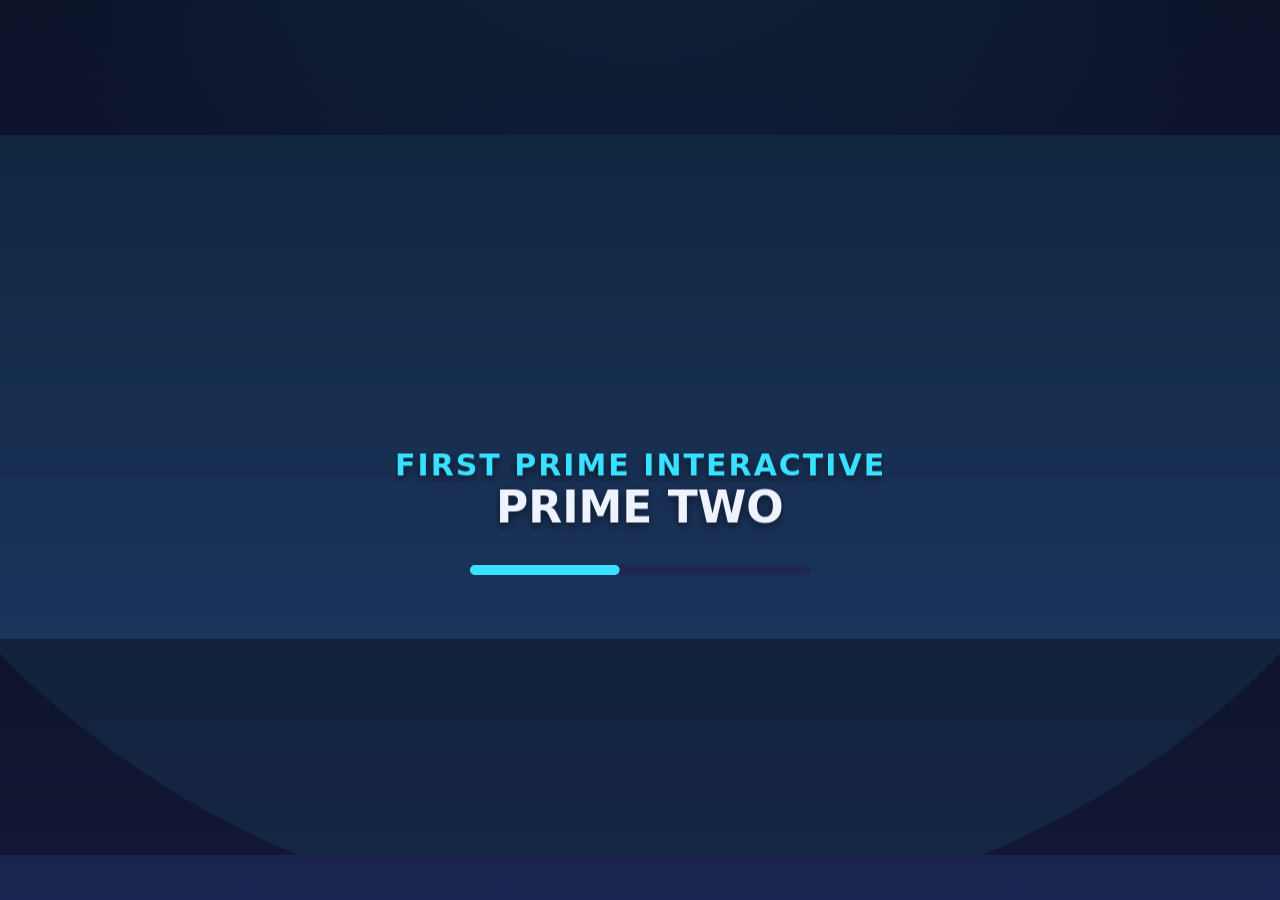
==== prime-interactive/prime-two/game-01/index.html @ 515ae90f "feat: cria primeiro game premium do Prime Two PRIME TWO — The English Adventure (Game 01): aventura " ====
<!DOCTYPE html>
<html lang="pt-BR">
<head>
  <meta charset="UTF-8" />
  <meta name="viewport" content="width=device-width, initial-scale=1.0, maximum-scale=1.0, user-scalable=no, viewport-fit=cover" />
  <meta name="theme-color" content="#0b1026" />
  <meta name="description" content="PRIME TWO — The English Adventure · Jogo educacional premium da First Prime Interactive (versão de homologação, conteúdo demonstrativo)." />
  <title>PRIME TWO — The English Adventure | First Prime Interactive</title>
  <link rel="stylesheet" href="css/style.css" />
</head>
<body>
  <div id="game-container">
    <div id="rotate-hint" aria-hidden="true">
      <div class="rh-icon">📱↻</div>
      <div class="rh-title">Gire o dispositivo</div>
      <div class="rh-text">Para a melhor experiência, use o modo paisagem (horizontal).</div>
    </div>
    <div id="boot-loader">
      <div class="bl-brand">FIRST PRIME INTERACTIVE</div>
      <div class="bl-title">PRIME TWO</div>
      <div class="bl-sub">THE ENGLISH ADVENTURE</div>
      <div class="bl-spinner"></div>
      <div class="bl-hint">Carregando… toque na tela para ativar o áudio</div>
    </div>
  </div>

  <!-- Biblioteca -->
  <script src="lib/phaser.min.js"></script>

  <!-- Dados / Conteúdo (PLACEHOLDER — substituível) -->
  <script src="js/data/content.js"></script>

  <!-- Managers -->
  <script src="js/managers/GameState.js"></script>
  <script src="js/managers/AudioManager.js"></script>
  <script src="js/managers/SubtitleManager.js"></script>

  <!-- UI Kit -->
  <script src="js/ui/theme.js"></script>
  <script src="js/ui/quiz.js"></script>
  <script src="js/ui/hud.js"></script>
  <script src="js/ui/flow.js"></script>

  <!-- Cenas -->
  <script src="js/scenes/BootScene.js"></script>
  <script src="js/scenes/PreloadScene.js"></script>
  <script src="js/scenes/MenuScene.js"></script>
  <script src="js/scenes/IntroScene.js"></script>
  <script src="js/scenes/VocabularyScene.js"></script>
  <script src="js/scenes/ListeningScene.js"></script>
  <script src="js/scenes/ConversationScene.js"></script>
  <script src="js/scenes/LanguageScene.js"></script>
  <script src="js/scenes/FinalScene.js"></script>
  <script src="js/scenes/ResultScene.js"></script>

  <!-- Config + Boot -->
  <script src="js/config.js"></script>
  <script src="js/main.js"></script>
</body>
</html>
---- prime-interactive/prime-two/game-01/css/style.css ----
/* =============================================================================
 *  PRIME TWO — The English Adventure · estilos do container e overlays DOM
 * ===========================================================================*/
:root {
  --bg: #0b1026;
  --accent: #38e1ff;
  --gold: #ffcf5c;
  --text: #eef3ff;
  --dim: #9fb0d8;
  --font: "Segoe UI", "Trebuchet MS", system-ui, -apple-system, Arial, sans-serif;
}

* { box-sizing: border-box; }

html, body {
  margin: 0; padding: 0; height: 100%; width: 100%;
  background: var(--bg);
  color: var(--text);
  font-family: var(--font);
  overflow: hidden;
  overscroll-behavior: none;
  -webkit-tap-highlight-color: transparent;
  touch-action: manipulation;
}

#game-container {
  position: fixed; inset: 0;
  width: 100vw; height: 100vh; height: 100dvh;
  display: flex; align-items: center; justify-content: center;
  background:
    radial-gradient(1200px 600px at 50% -10%, rgba(56,225,255,0.10), transparent 60%),
    linear-gradient(180deg, #0b1026 0%, #1b2450 100%);
}

canvas { display: block; touch-action: none; }

/* ---- Boot loader ---- */
#boot-loader {
  position: absolute; inset: 0; z-index: 30;
  display: flex; flex-direction: column; align-items: center; justify-content: center;
  gap: 8px; text-align: center; padding: 20px;
}
.bl-brand { letter-spacing: 4px; font-size: 15px; color: var(--accent); font-weight: 700; }
.bl-title { font-size: 56px; font-weight: 800; text-shadow: 0 4px 18px rgba(0,0,0,0.6); }
.bl-sub   { font-size: 22px; font-weight: 700; color: var(--gold); text-shadow: 0 0 16px rgba(255,207,92,0.5); }
.bl-hint  { font-size: 13px; color: var(--dim); margin-top: 14px; }
.bl-spinner {
  margin-top: 22px; width: 46px; height: 46px; border-radius: 50%;
  border: 4px solid rgba(56,225,255,0.2); border-top-color: var(--accent);
  animation: spin 0.9s linear infinite;
}
@keyframes spin { to { transform: rotate(360deg); } }

/* ---- Barra de legendas (overlay sobre o canvas) ---- */
#subtitle-bar {
  position: absolute; left: 50%; bottom: 3.5%;
  transform: translateX(-50%);
  width: min(90%, 900px);
  z-index: 40;
  pointer-events: none;
  text-align: center;
  opacity: 0; transition: opacity 0.25s ease;
}
#subtitle-bar.visible { opacity: 1; }
#subtitle-bar .sub-en {
  display: inline-block;
  background: rgba(6,10,24,0.82);
  border: 1px solid rgba(56,225,255,0.35);
  border-radius: 12px;
  padding: 10px 22px;
  font-size: clamp(16px, 2.4vw, 24px);
  font-weight: 700;
  line-height: 1.35;
  text-shadow: 0 2px 6px rgba(0,0,0,0.6);
  box-shadow: 0 6px 24px rgba(0,0,0,0.4);
}
#subtitle-bar .sub-pt {
  margin-top: 6px;
  display: inline-block;
  background: rgba(6,10,24,0.7);
  border-radius: 10px;
  padding: 6px 16px;
  font-size: clamp(13px, 1.8vw, 18px);
  color: var(--gold);
  font-weight: 600;
}

/* Acessibilidade: fonte grande */
#subtitle-bar.large-font .sub-en { font-size: clamp(22px, 3.2vw, 32px); }
#subtitle-bar.large-font .sub-pt { font-size: clamp(17px, 2.4vw, 24px); }

/* Acessibilidade: alto contraste */
#subtitle-bar.high-contrast .sub-en {
  background: #000; color: #fff; border-color: #fff; text-shadow: none;
}
#subtitle-bar.high-contrast .sub-pt { background: #000; color: #ffe066; }

body.high-contrast #game-container { background: #000; }

/* Responsivo — orientação retrato (celular em pé) */
@media (max-width: 640px) {
  .bl-title { font-size: 40px; }
  .bl-sub { font-size: 17px; }
}

/* Overlay: sugerir modo paisagem em celulares no retrato */
#rotate-hint {
  position: fixed; inset: 0; z-index: 50;
  display: none;
  flex-direction: column; align-items: center; justify-content: center;
  gap: 14px; text-align: center; padding: 30px;
  background: linear-gradient(180deg, #0b1026, #1b2450);
}
.rh-icon { font-size: 64px; animation: rock 1.6s ease-in-out infinite; }
.rh-title { font-size: 26px; font-weight: 800; color: var(--accent); }
.rh-text { font-size: 16px; color: var(--dim); max-width: 320px; line-height: 1.5; }
@keyframes rock { 0%,100% { transform: rotate(-12deg); } 50% { transform: rotate(12deg); } }

/* Mostra apenas em telas pequenas no modo retrato */
@media (max-width: 820px) and (orientation: portrait) {
  #rotate-hint { display: flex; }
}
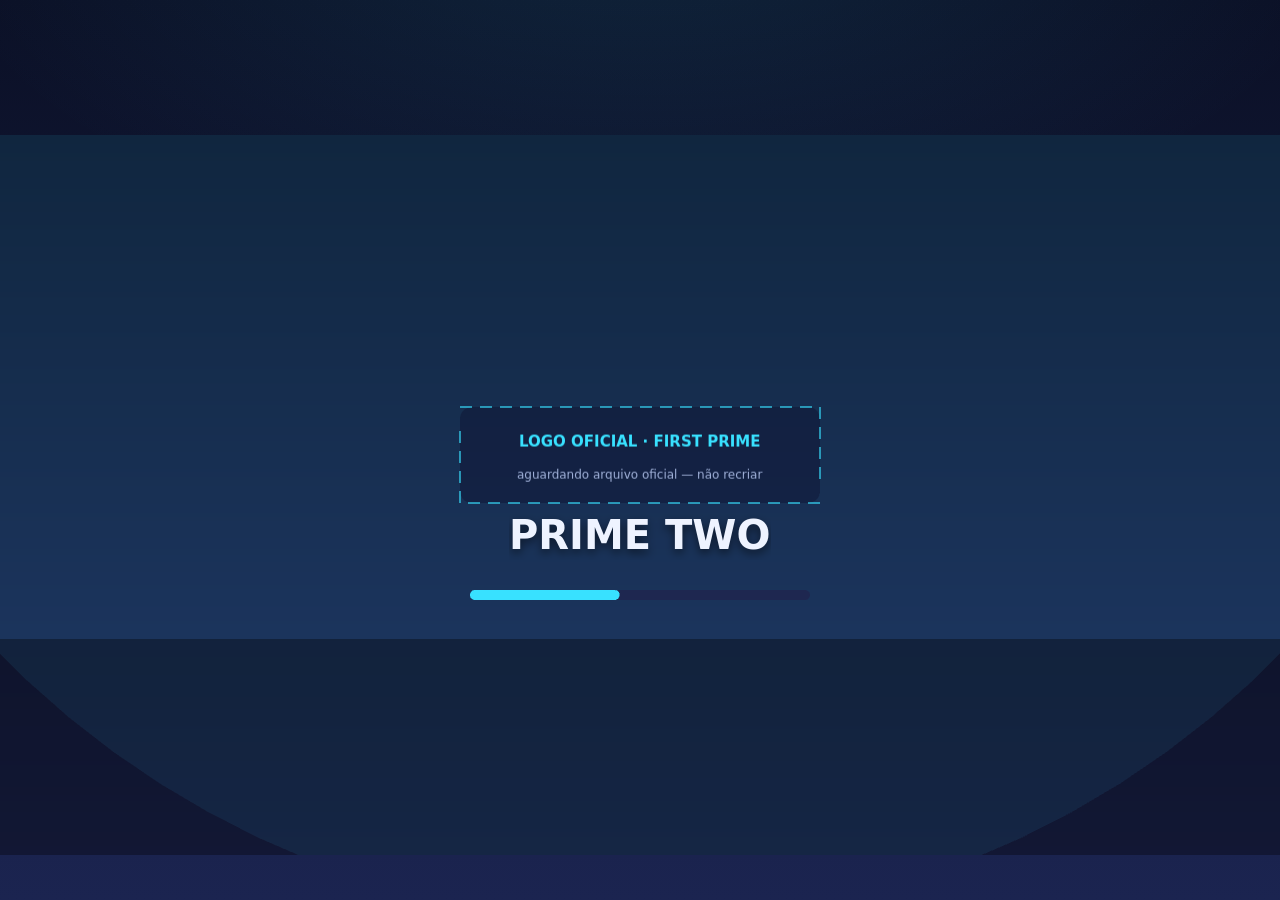
==== commit 8a2a7c79: "fix: usa slot de logo oficial First Prime (remove wordmark recriado) Correção de identidade visual o" ====
--- a/prime-interactive/prime-two/game-01/index.html
+++ b/prime-interactive/prime-two/game-01/index.html
@@ -16,7 +16,7 @@
       <div class="rh-text">Para a melhor experiência, use o modo paisagem (horizontal).</div>
     </div>
     <div id="boot-loader">
-      <div class="bl-brand">FIRST PRIME INTERACTIVE</div>
+      <div class="bl-logo-slot">LOGO OFICIAL · FIRST PRIME<br><span>aguardando arquivo oficial — não recriar</span></div>
       <div class="bl-title">PRIME TWO</div>
       <div class="bl-sub">THE ENGLISH ADVENTURE</div>
       <div class="bl-spinner"></div>
@@ -29,6 +29,8 @@
 
   <!-- Dados / Conteúdo (PLACEHOLDER — substituível) -->
   <script src="js/data/content.js"></script>
+  <!-- Identidade visual (logo oficial First Prime — placeholder até receber arquivo) -->
+  <script src="js/data/brand.js"></script>
 
   <!-- Managers -->
   <script src="js/managers/GameState.js"></script>
@@ -37,6 +39,7 @@
 
   <!-- UI Kit -->
   <script src="js/ui/theme.js"></script>
+  <script src="js/ui/brand.js"></script>
   <script src="js/ui/quiz.js"></script>
   <script src="js/ui/hud.js"></script>
   <script src="js/ui/flow.js"></script>
--- a/prime-interactive/prime-two/game-01/css/style.css
+++ b/prime-interactive/prime-two/game-01/css/style.css
@@ -40,7 +40,13 @@
   display: flex; flex-direction: column; align-items: center; justify-content: center;
   gap: 8px; text-align: center; padding: 20px;
 }
-.bl-brand { letter-spacing: 4px; font-size: 15px; color: var(--accent); font-weight: 700; }
+.bl-logo-slot {
+  font-size: 14px; font-weight: 700; color: var(--accent);
+  letter-spacing: 1px; text-align: center; line-height: 1.5;
+  border: 2px dashed rgba(56,225,255,0.5); border-radius: 12px;
+  padding: 12px 22px; background: rgba(15,22,54,0.4);
+}
+.bl-logo-slot span { display: block; font-size: 11px; font-weight: 400; color: var(--dim); letter-spacing: 0; }
 .bl-title { font-size: 56px; font-weight: 800; text-shadow: 0 4px 18px rgba(0,0,0,0.6); }
 .bl-sub   { font-size: 22px; font-weight: 700; color: var(--gold); text-shadow: 0 0 16px rgba(255,207,92,0.5); }
 .bl-hint  { font-size: 13px; color: var(--dim); margin-top: 14px; }
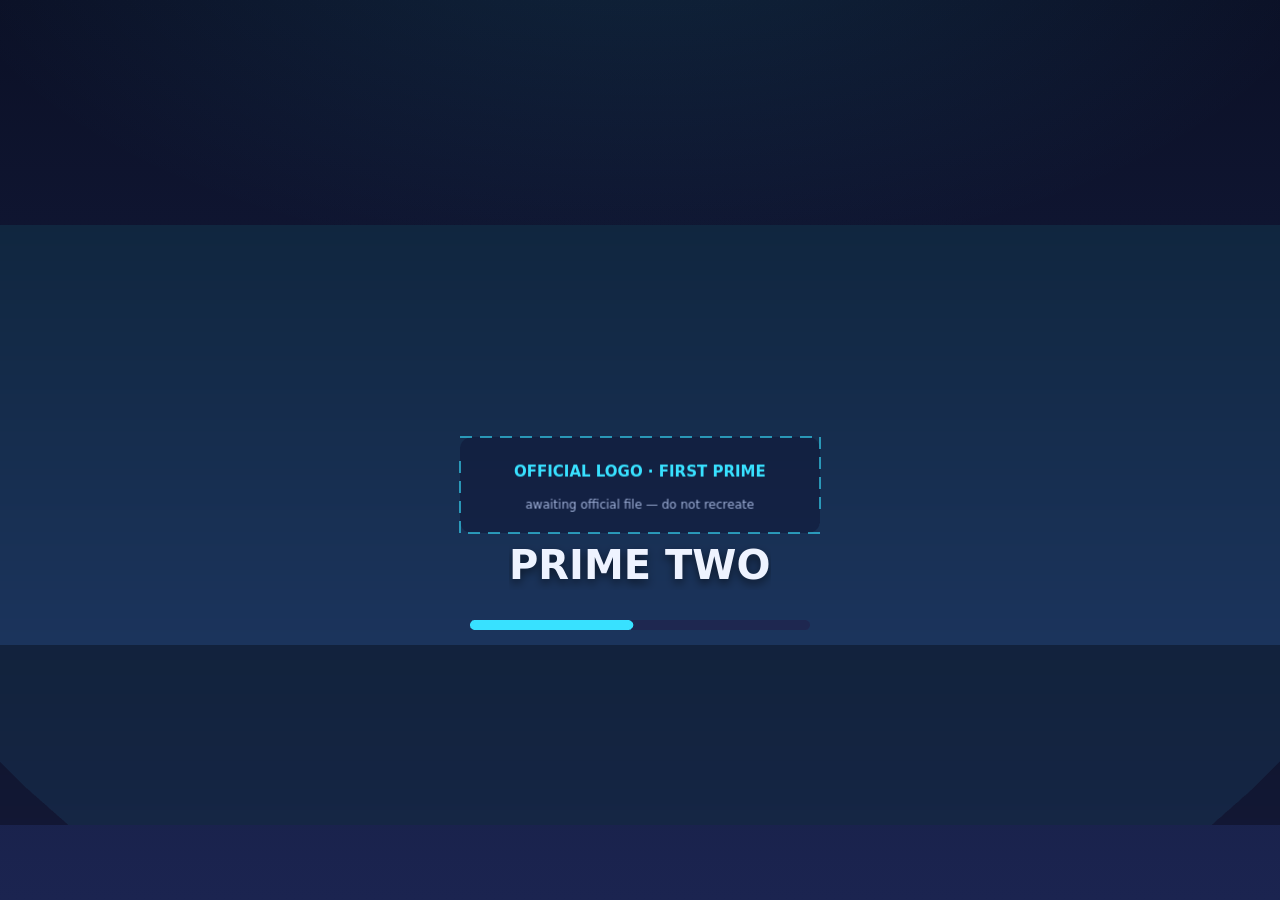
==== commit 2a97f6a7: "fix: 100% inglês, layout mobile-first e correção do toque nos dois modos Correções urgentes após tes" ====
--- a/prime-interactive/prime-two/game-01/index.html
+++ b/prime-interactive/prime-two/game-01/index.html
@@ -12,15 +12,15 @@
   <div id="game-container">
     <div id="rotate-hint" aria-hidden="true">
       <div class="rh-icon">📱↻</div>
-      <div class="rh-title">Gire o dispositivo</div>
-      <div class="rh-text">Para a melhor experiência, use o modo paisagem (horizontal).</div>
+      <div class="rh-title">Rotate your device</div>
+      <div class="rh-text">For the best experience, play in landscape mode.</div>
     </div>
     <div id="boot-loader">
-      <div class="bl-logo-slot">LOGO OFICIAL · FIRST PRIME<br><span>aguardando arquivo oficial — não recriar</span></div>
+      <div class="bl-logo-slot">OFFICIAL LOGO · FIRST PRIME<br><span>awaiting official file — do not recreate</span></div>
       <div class="bl-title">PRIME TWO</div>
       <div class="bl-sub">THE ENGLISH ADVENTURE</div>
       <div class="bl-spinner"></div>
-      <div class="bl-hint">Carregando… toque na tela para ativar o áudio</div>
+      <div class="bl-hint">Loading… tap the screen to enable audio</div>
     </div>
   </div>
 
--- a/prime-interactive/prime-two/game-01/css/style.css
+++ b/prime-interactive/prime-two/game-01/css/style.css
@@ -1,5 +1,7 @@
 /* =============================================================================
- *  PRIME TWO — The English Adventure · estilos do container e overlays DOM
+ *  PRIME TWO — The English Adventure · container + overlays (English UI)
+ *  Mobile-first. Subtitles are rendered INSIDE the canvas (see SubtitleManager),
+ *  so there is no DOM subtitle element anymore.
  * ===========================================================================*/
 :root {
   --bg: #0b1026;
@@ -23,9 +25,11 @@
   touch-action: manipulation;
 }
 
+/* iPhone safe areas: keep the canvas clear of the notch / home indicator */
 #game-container {
   position: fixed; inset: 0;
   width: 100vw; height: 100vh; height: 100dvh;
+  padding: env(safe-area-inset-top) env(safe-area-inset-right) env(safe-area-inset-bottom) env(safe-area-inset-left);
   display: flex; align-items: center; justify-content: center;
   background:
     radial-gradient(1200px 600px at 50% -10%, rgba(56,225,255,0.10), transparent 60%),
@@ -47,8 +51,8 @@
   padding: 12px 22px; background: rgba(15,22,54,0.4);
 }
 .bl-logo-slot span { display: block; font-size: 11px; font-weight: 400; color: var(--dim); letter-spacing: 0; }
-.bl-title { font-size: 56px; font-weight: 800; text-shadow: 0 4px 18px rgba(0,0,0,0.6); }
-.bl-sub   { font-size: 22px; font-weight: 700; color: var(--gold); text-shadow: 0 0 16px rgba(255,207,92,0.5); }
+.bl-title { font-size: 52px; font-weight: 800; text-shadow: 0 4px 18px rgba(0,0,0,0.6); }
+.bl-sub   { font-size: 21px; font-weight: 700; color: var(--gold); text-shadow: 0 0 16px rgba(255,207,92,0.5); }
 .bl-hint  { font-size: 13px; color: var(--dim); margin-top: 14px; }
 .bl-spinner {
   margin-top: 22px; width: 46px; height: 46px; border-radius: 50%;
@@ -57,59 +61,7 @@
 }
 @keyframes spin { to { transform: rotate(360deg); } }
 
-/* ---- Barra de legendas (overlay sobre o canvas) ---- */
-#subtitle-bar {
-  position: absolute; left: 50%; bottom: 3.5%;
-  transform: translateX(-50%);
-  width: min(90%, 900px);
-  z-index: 40;
-  pointer-events: none;
-  text-align: center;
-  opacity: 0; transition: opacity 0.25s ease;
-}
-#subtitle-bar.visible { opacity: 1; }
-#subtitle-bar .sub-en {
-  display: inline-block;
-  background: rgba(6,10,24,0.82);
-  border: 1px solid rgba(56,225,255,0.35);
-  border-radius: 12px;
-  padding: 10px 22px;
-  font-size: clamp(16px, 2.4vw, 24px);
-  font-weight: 700;
-  line-height: 1.35;
-  text-shadow: 0 2px 6px rgba(0,0,0,0.6);
-  box-shadow: 0 6px 24px rgba(0,0,0,0.4);
-}
-#subtitle-bar .sub-pt {
-  margin-top: 6px;
-  display: inline-block;
-  background: rgba(6,10,24,0.7);
-  border-radius: 10px;
-  padding: 6px 16px;
-  font-size: clamp(13px, 1.8vw, 18px);
-  color: var(--gold);
-  font-weight: 600;
-}
-
-/* Acessibilidade: fonte grande */
-#subtitle-bar.large-font .sub-en { font-size: clamp(22px, 3.2vw, 32px); }
-#subtitle-bar.large-font .sub-pt { font-size: clamp(17px, 2.4vw, 24px); }
-
-/* Acessibilidade: alto contraste */
-#subtitle-bar.high-contrast .sub-en {
-  background: #000; color: #fff; border-color: #fff; text-shadow: none;
-}
-#subtitle-bar.high-contrast .sub-pt { background: #000; color: #ffe066; }
-
-body.high-contrast #game-container { background: #000; }
-
-/* Responsivo — orientação retrato (celular em pé) */
-@media (max-width: 640px) {
-  .bl-title { font-size: 40px; }
-  .bl-sub { font-size: 17px; }
-}
-
-/* Overlay: sugerir modo paisagem em celulares no retrato */
+/* ---- Landscape hint for portrait phones (the game is designed for landscape) ---- */
 #rotate-hint {
   position: fixed; inset: 0; z-index: 50;
   display: none;
@@ -122,7 +74,11 @@
 .rh-text { font-size: 16px; color: var(--dim); max-width: 320px; line-height: 1.5; }
 @keyframes rock { 0%,100% { transform: rotate(-12deg); } 50% { transform: rotate(12deg); } }
 
-/* Mostra apenas em telas pequenas no modo retrato */
 @media (max-width: 820px) and (orientation: portrait) {
   #rotate-hint { display: flex; }
 }
+
+@media (max-width: 640px) {
+  .bl-title { font-size: 40px; }
+  .bl-sub { font-size: 17px; }
+}
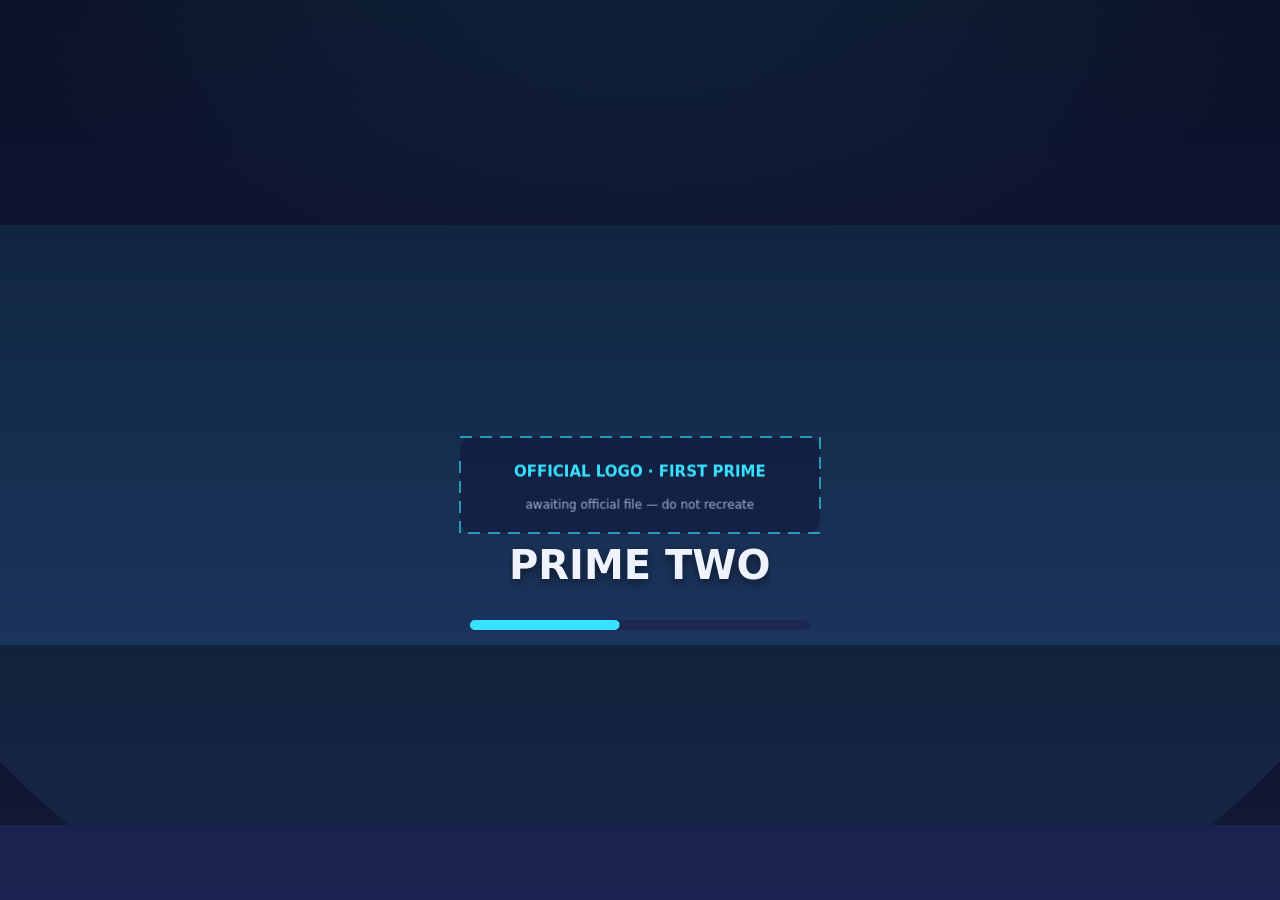
==== commit 05c03571: "feat: seleção EN/ES, jogo único (sem modos) e nova tentativa por vida Direção definitiva do Márcio a" ====
--- a/prime-interactive/prime-two/game-01/index.html
+++ b/prime-interactive/prime-two/game-01/index.html
@@ -12,23 +12,26 @@
   <div id="game-container">
     <div id="rotate-hint" aria-hidden="true">
       <div class="rh-icon">📱↻</div>
-      <div class="rh-title">Rotate your device</div>
-      <div class="rh-text">For the best experience, play in landscape mode.</div>
+      <div class="rh-title">Rotate your device · Gira tu dispositivo</div>
+      <div class="rh-text">Play in landscape mode · Juega en modo horizontal</div>
     </div>
     <div id="boot-loader">
       <div class="bl-logo-slot">OFFICIAL LOGO · FIRST PRIME<br><span>awaiting official file — do not recreate</span></div>
       <div class="bl-title">PRIME TWO</div>
-      <div class="bl-sub">THE ENGLISH ADVENTURE</div>
+      <div class="bl-sub">FIRST PRIME INTERACTIVE</div>
       <div class="bl-spinner"></div>
-      <div class="bl-hint">Loading… tap the screen to enable audio</div>
+      <div class="bl-hint">Loading… · Cargando…</div>
     </div>
   </div>
 
   <!-- Biblioteca -->
   <script src="lib/phaser.min.js"></script>
 
-  <!-- Dados / Conteúdo (PLACEHOLDER — substituível) -->
-  <script src="js/data/content.js"></script>
+  <!-- Idioma (UI strings EN/ES) -->
+  <script src="js/data/strings.js"></script>
+  <!-- Conteúdo pedagógico por idioma (PLACEHOLDER — substituível) -->
+  <script src="js/data/content.en.js"></script>
+  <script src="js/data/content.es.js"></script>
   <!-- Identidade visual (logo oficial First Prime — placeholder até receber arquivo) -->
   <script src="js/data/brand.js"></script>
 
@@ -47,6 +50,7 @@
   <!-- Cenas -->
   <script src="js/scenes/BootScene.js"></script>
   <script src="js/scenes/PreloadScene.js"></script>
+  <script src="js/scenes/LanguageSelectScene.js"></script>
   <script src="js/scenes/MenuScene.js"></script>
   <script src="js/scenes/IntroScene.js"></script>
   <script src="js/scenes/VocabularyScene.js"></script>
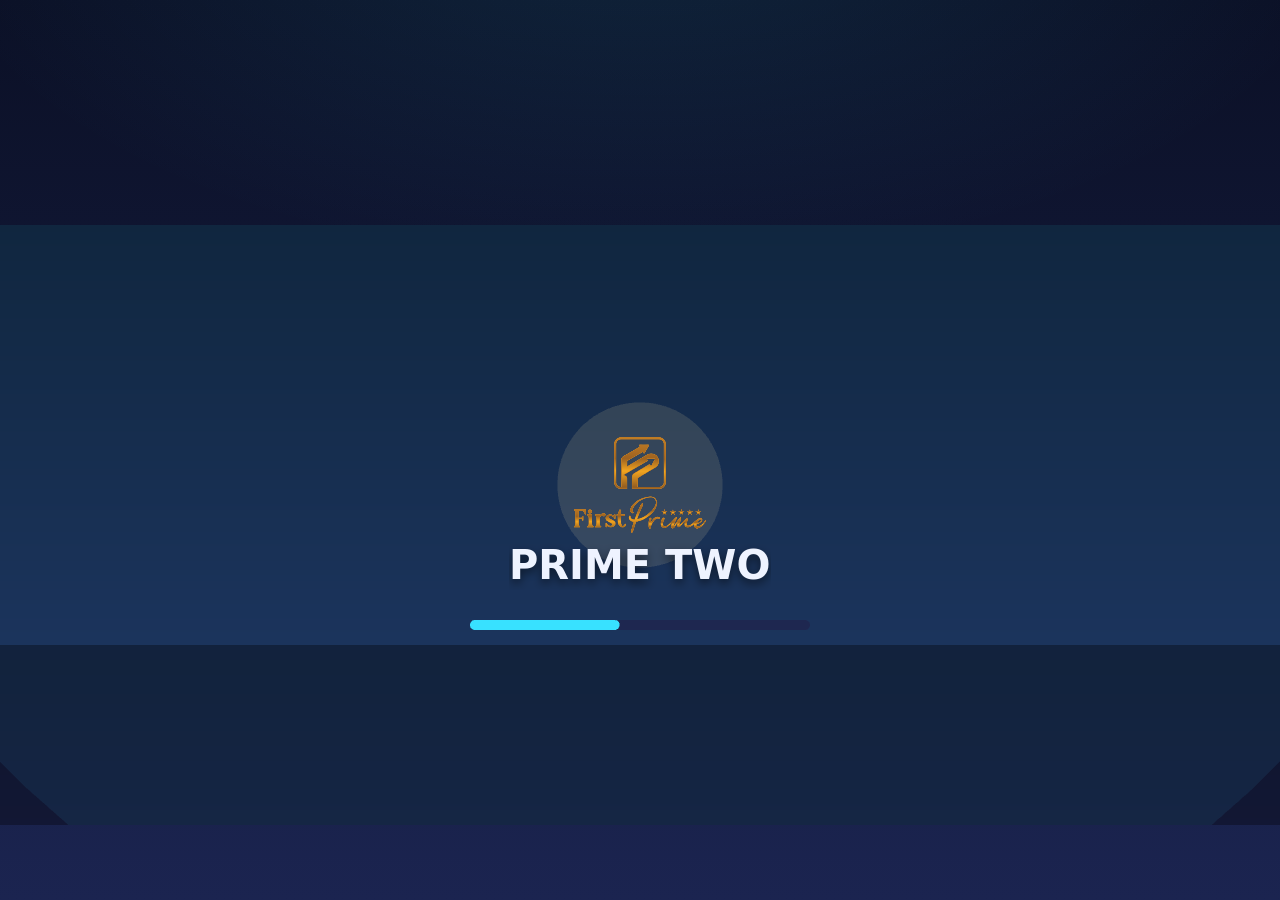
==== commit b9b3217c: "feat: refinamento visual premium (logo oficial, bandeiras, fundo, personagens) Rodada de acabamento " ====
--- a/prime-interactive/prime-two/game-01/index.html
+++ b/prime-interactive/prime-two/game-01/index.html
@@ -32,7 +32,8 @@
   <!-- Conteúdo pedagógico por idioma (PLACEHOLDER — substituível) -->
   <script src="js/data/content.en.js"></script>
   <script src="js/data/content.es.js"></script>
-  <!-- Identidade visual (logo oficial First Prime — placeholder até receber arquivo) -->
+  <!-- Identidade visual — logo OFICIAL First Prime (data-URI embutido) -->
+  <script src="js/data/brand-logo.js"></script>
   <script src="js/data/brand.js"></script>
 
   <!-- Managers -->
@@ -43,6 +44,7 @@
   <!-- UI Kit -->
   <script src="js/ui/theme.js"></script>
   <script src="js/ui/brand.js"></script>
+  <script src="js/ui/flags.js"></script>
   <script src="js/ui/quiz.js"></script>
   <script src="js/ui/hud.js"></script>
   <script src="js/ui/flow.js"></script>
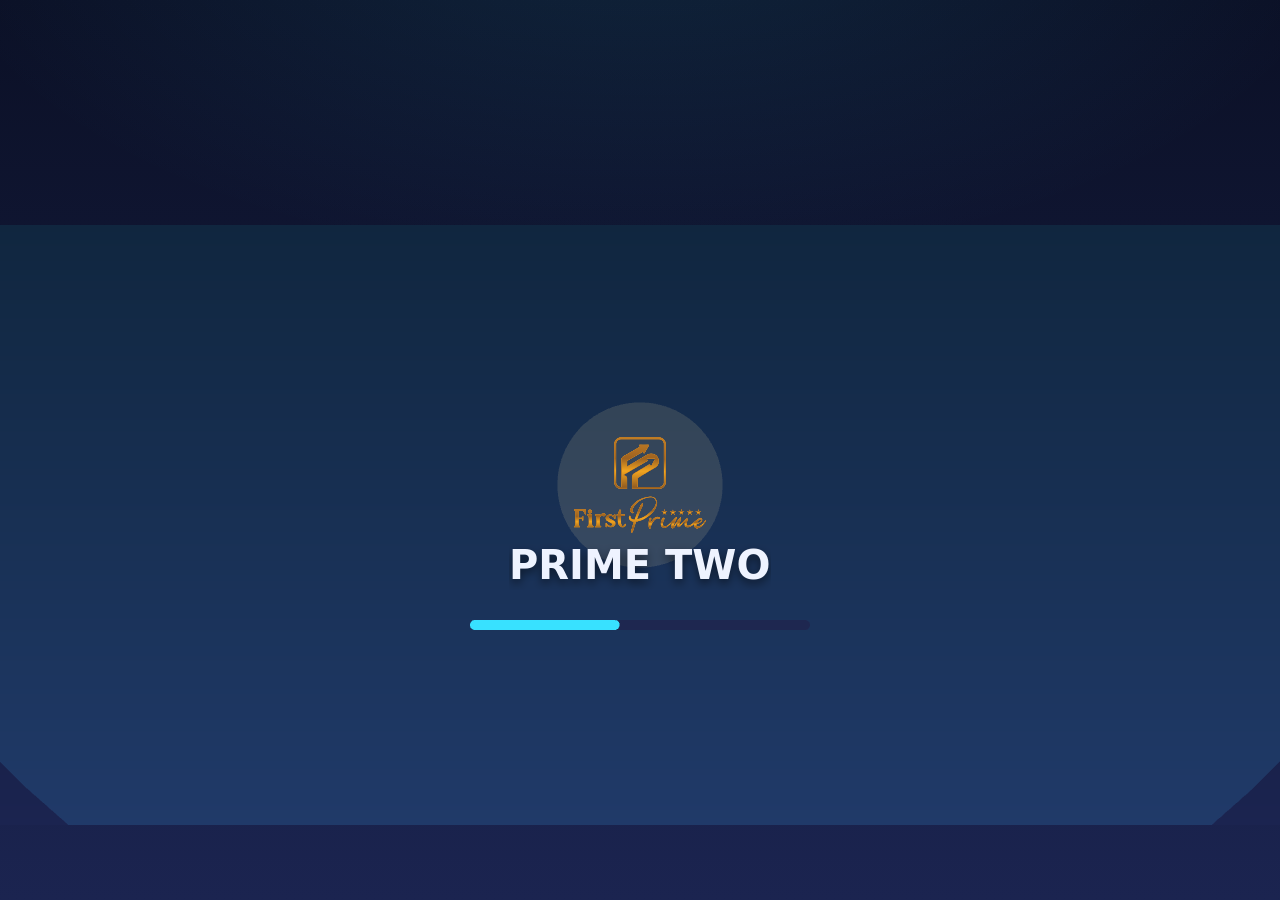
==== commit 5b040bb9: "feat: recondução à arte oficial aprovada (casal First Prime + Londres cinematográfica) - Referência " ====
--- a/prime-interactive/prime-two/game-01/index.html
+++ b/prime-interactive/prime-two/game-01/index.html
@@ -35,6 +35,7 @@
   <!-- Identidade visual — logo OFICIAL First Prime (data-URI embutido) -->
   <script src="js/data/brand-logo.js"></script>
   <script src="js/data/brand.js"></script>
+  <script src="js/data/art-assets.js"></script>
 
   <!-- Managers -->
   <script src="js/managers/GameState.js"></script>
@@ -44,6 +45,7 @@
   <!-- UI Kit -->
   <script src="js/ui/theme.js"></script>
   <script src="js/ui/brand.js"></script>
+  <script src="js/ui/art.js"></script>
   <script src="js/ui/flags.js"></script>
   <script src="js/ui/quiz.js"></script>
   <script src="js/ui/hud.js"></script>
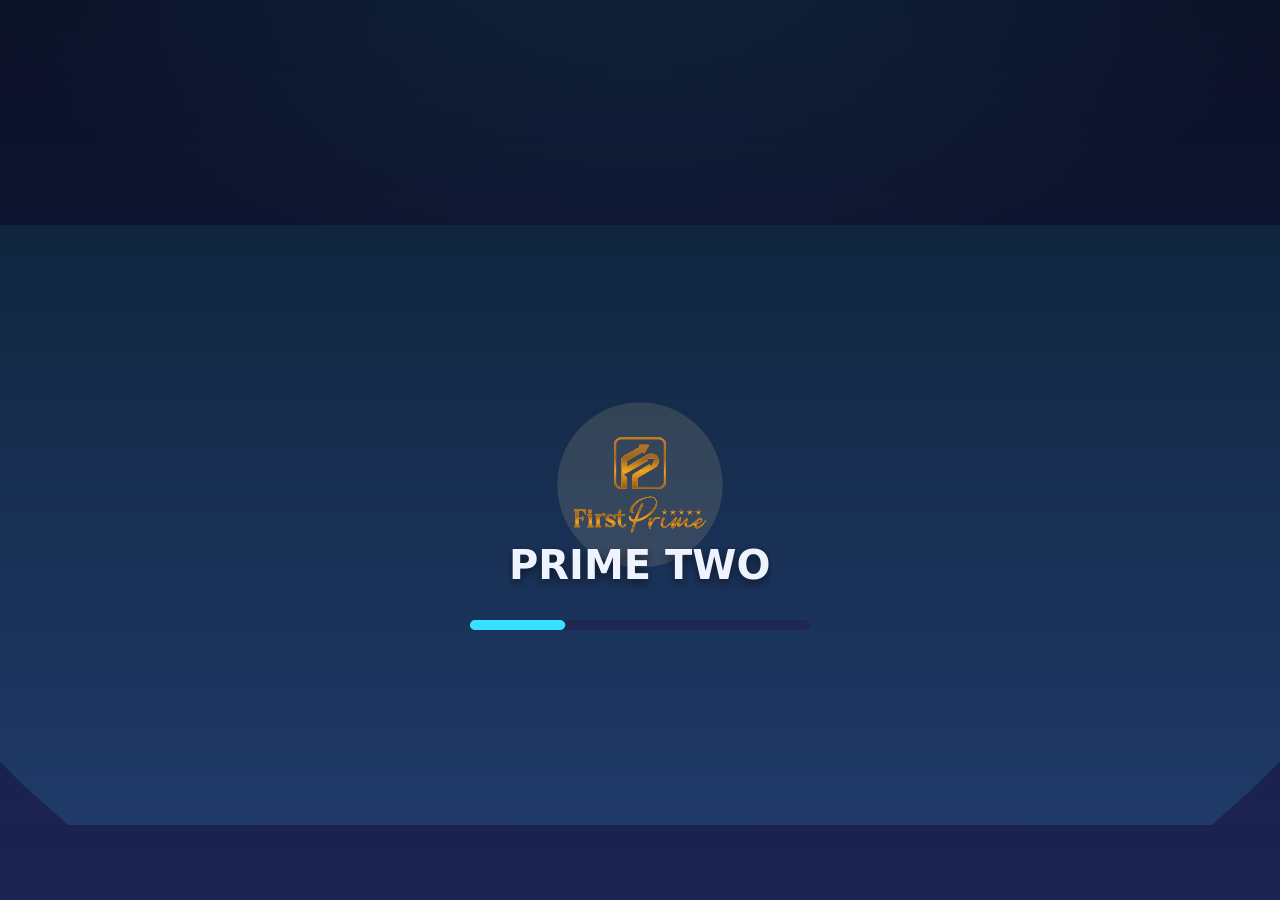
==== commit f906e5b8: "feat: integra os 4 packs oficiais (Alex/Emma, Londres, objetos, UI premium) - Assets oficiais recebi" ====
--- a/prime-interactive/prime-two/game-01/index.html
+++ b/prime-interactive/prime-two/game-01/index.html
@@ -35,7 +35,8 @@
   <!-- Identidade visual — logo OFICIAL First Prime (data-URI embutido) -->
   <script src="js/data/brand-logo.js"></script>
   <script src="js/data/brand.js"></script>
-  <script src="js/data/art-assets.js"></script>
+  <!-- Manifesto dos assets oficiais (packs 01–04) por nome de arquivo -->
+  <script src="js/data/asset-manifest.js"></script>
 
   <!-- Managers -->
   <script src="js/managers/GameState.js"></script>
@@ -46,6 +47,7 @@
   <script src="js/ui/theme.js"></script>
   <script src="js/ui/brand.js"></script>
   <script src="js/ui/art.js"></script>
+  <script src="js/ui/uikit.js"></script>
   <script src="js/ui/flags.js"></script>
   <script src="js/ui/quiz.js"></script>
   <script src="js/ui/hud.js"></script>
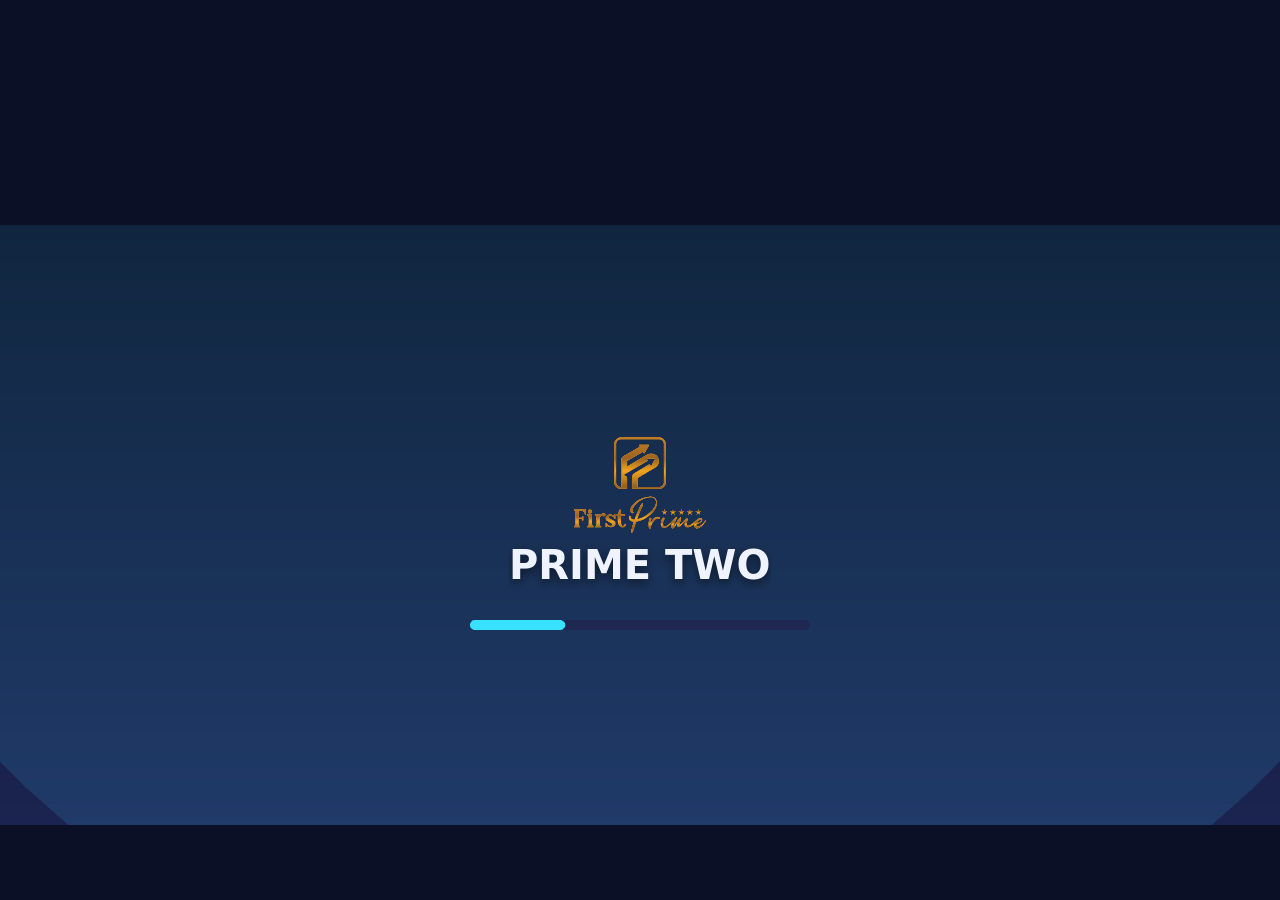
==== commit d9d14c6b: "Use homologated flag images for language selection (Games 01, 02, 03) Replaces the code-drawn flags " ====
--- a/prime-interactive/prime-two/game-01/index.html
+++ b/prime-interactive/prime-two/game-01/index.html
@@ -48,7 +48,7 @@
   <script src="js/ui/brand.js"></script>
   <script src="js/ui/art.js"></script>
   <script src="js/ui/uikit.js"></script>
-  <script src="js/ui/flags.js"></script>
+  <script src="js/ui/flag-image.js"></script>
   <script src="js/ui/quiz.js"></script>
   <script src="js/ui/hud.js"></script>
   <script src="js/ui/flow.js"></script>
--- a/prime-interactive/prime-two/game-01/css/style.css
+++ b/prime-interactive/prime-two/game-01/css/style.css
@@ -29,11 +29,10 @@
 #game-container {
   position: fixed; inset: 0;
   width: 100vw; height: 100vh; height: 100dvh;
-  padding: env(safe-area-inset-top) env(safe-area-inset-right) env(safe-area-inset-bottom) env(safe-area-inset-left);
+  /* sem padding de safe-area: o canvas preenche toda a área (sem faixas no topo/lados) */
+  padding: 0;
   display: flex; align-items: center; justify-content: center;
-  background:
-    radial-gradient(1200px 600px at 50% -10%, rgba(56,225,255,0.10), transparent 60%),
-    linear-gradient(180deg, #0b1026 0%, #1b2450 100%);
+  background: #0b1026;   /* cor sólida = eventual letterbox some no fundo do jogo */
 }
 
 canvas { display: block; touch-action: none; }
